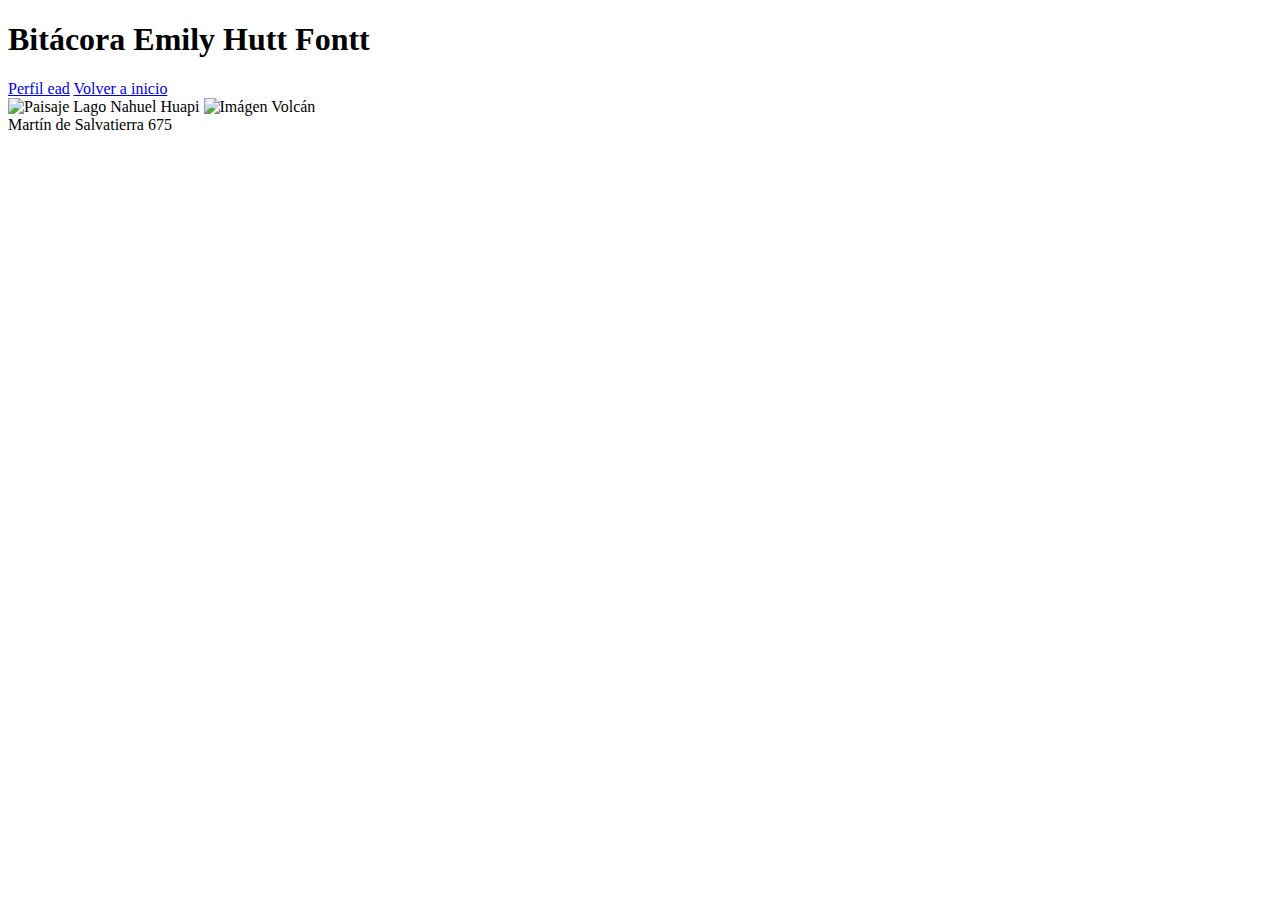
==== index.html @ 0e2f2149 "Primeros Archivos" ====
<!DOCTYPE html>
<html lang="es">
<head>
    <meta charset="UTF-8">
    <meta http-equiv="X-UA-Compatible" content="IE=edge">
    <meta name="viewport" content="width=device-width, initial-scale=1.0">
    <title>Mi primer sitio web</title>
    <link rel="stylesheet" href="../../CSS/style.css" media="all"
</head>
<body>
    <header>
        <h1>Bitácora Emily Hutt Fontt</h1> 
        <a href="https://wiki.ead.pucv.cl/Emily_Hutt_Fontt">Perfil ead</a>
        <a href="../bitacora-emilyshf/index.html">Volver a inicio</a>
    </header>
    <img src="../../Imagenes/paisaje1.JPG" alt="Paisaje Lago Nahuel Huapi" width="700px">
    <img src="../../Imagenes/paisaje2.JPG" alt="Imágen Volcán" width="700px">
    <footer>
        <addres>Martín de Salvatierra 675</addres>
    </footer>
</body>
</html>
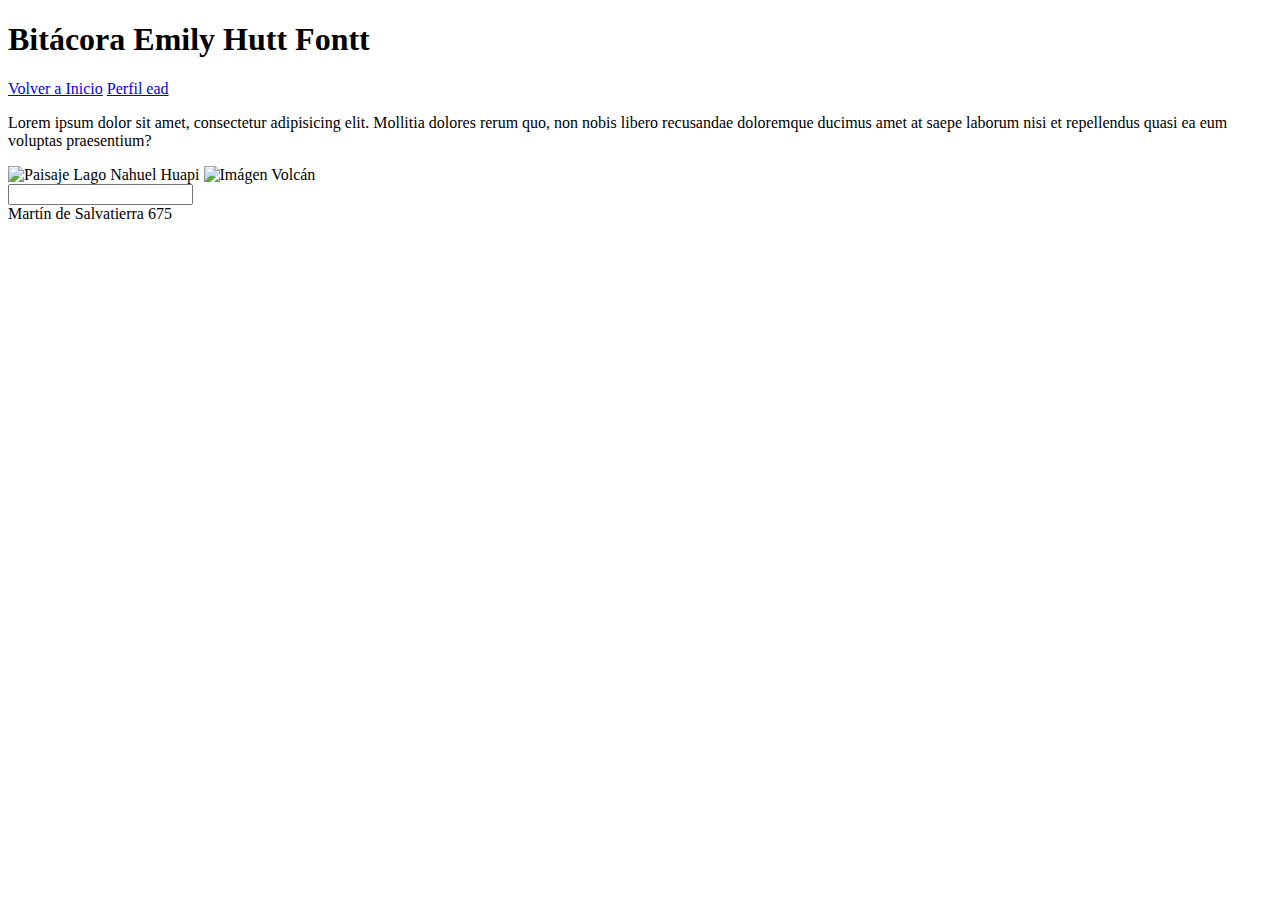
==== commit f33f38f8: "Avance colores y banner" ====
--- a/index.html
+++ b/index.html
@@ -6,16 +6,26 @@
     <meta name="viewport" content="width=device-width, initial-scale=1.0">
     <title>Mi primer sitio web</title>
     <link rel="stylesheet" href="../../CSS/style.css" media="all"
+    <link rel="preconnect" href="https://fonts.googleapis.com">
+    <link rel="preconnect" href="https://fonts.gstatic.com" crossorigin>
+    <link href="https://fonts.googleapis.com/css2?family=Montserrat:ital,wght@0,100;0,400;0,700;1,100;1,400&display=swap" rel="stylesheet">
 </head>
 <body>
-    <header>
+    <header class="site-header">
         <h1>Bitácora Emily Hutt Fontt</h1> 
-        <a href="https://wiki.ead.pucv.cl/Emily_Hutt_Fontt">Perfil ead</a>
-        <a href="../bitacora-emilyshf/index.html">Volver a inicio</a>
+        <nav class="site-navegation">
+            <a href="../bitacora-emilyshf/index.html">Volver a Inicio</a>
+            <a href="https://wiki.ead.pucv.cl/Emily_Hutt_Fontt">Perfil ead</a>
+        </nav>
     </header>
-    <img src="../../Imagenes/paisaje1.JPG" alt="Paisaje Lago Nahuel Huapi" width="700px">
-    <img src="../../Imagenes/paisaje2.JPG" alt="Imágen Volcán" width="700px">
-    <footer>
+    <main class="site-main">
+        <p>Lorem ipsum dolor sit amet, consectetur adipisicing elit. Mollitia dolores rerum quo, non nobis libero recusandae doloremque ducimus amet at saepe laborum nisi et repellendus quasi ea eum voluptas praesentium?</p>
+        <img src="../../Imagenes/paisaje1.JPG" alt="Paisaje Lago Nahuel Huapi" width="500px">
+        <img src="../../Imagenes/paisaje2.JPG" alt="Imágen Volcán" width="500px">
+        <br>
+        <input type="text">
+    </main>
+    <footer class="site-footer">
         <addres>Martín de Salvatierra 675</addres>
     </footer>
 </body>
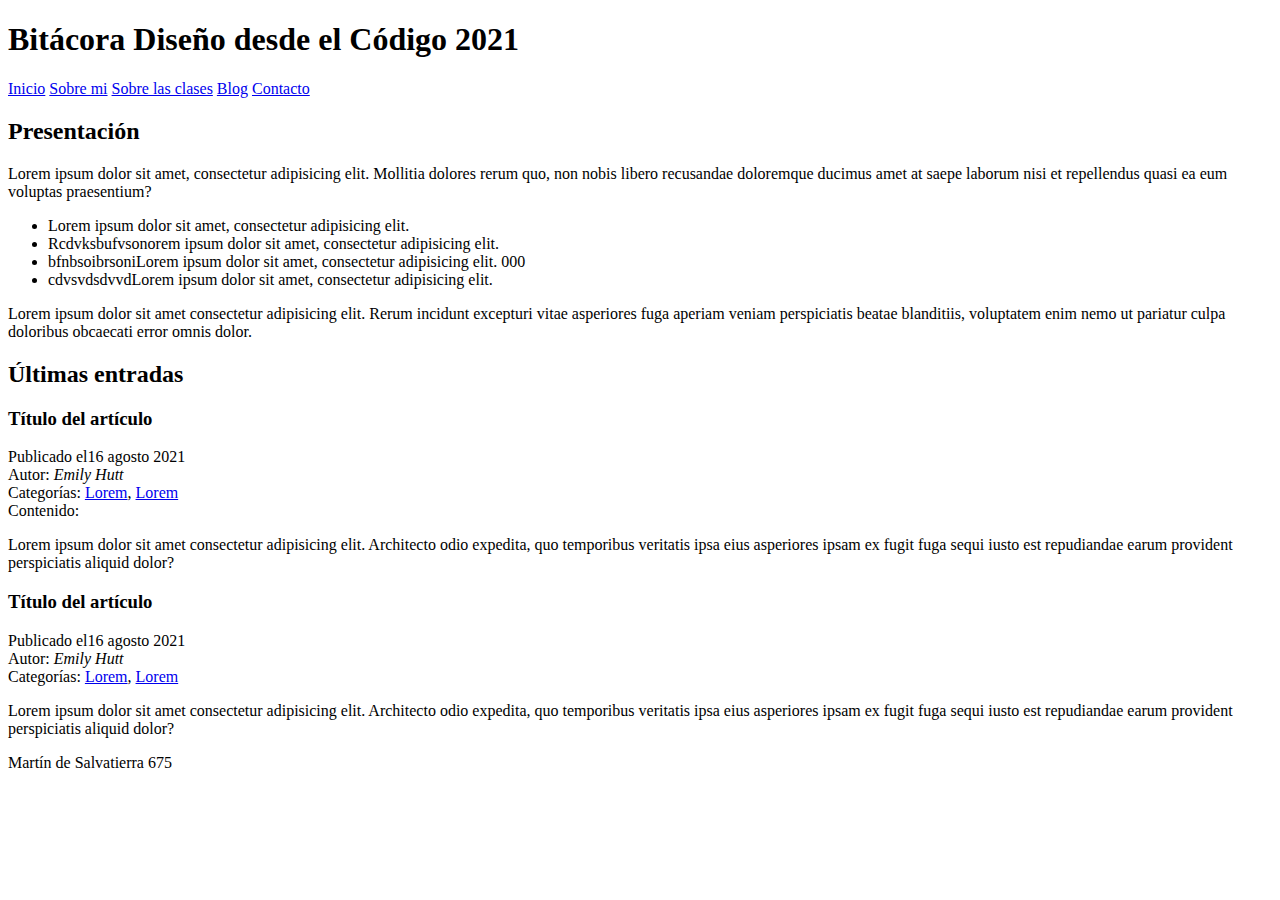
==== commit 30751f9f: "clase 5 - botones" ====
--- a/index.html
+++ b/index.html
@@ -12,21 +12,59 @@
 </head>
 <body>
     <header class="site-header">
-        <h1>Bitácora Emily Hutt Fontt</h1> 
-        <nav class="site-navegation">
-            <a href="../bitacora-emilyshf/index.html">Volver a Inicio</a>
-            <a href="https://wiki.ead.pucv.cl/Emily_Hutt_Fontt">Perfil ead</a>
-        </nav>
+        <div class="container">
+            <h1>Bitácora Diseño desde el Código 2021</h1> 
+            <nav class="site-navegation">
+                <a href="#">Inicio</a>
+                <a href="#">Sobre mi</a>
+                <a href="#">Sobre las clases</a>
+                <a href="#">Blog</a>
+                <a href="#">Contacto</a>
+            </nav>
+        </div>
     </header>
     <main class="site-main">
-        <p>Lorem ipsum dolor sit amet, consectetur adipisicing elit. Mollitia dolores rerum quo, non nobis libero recusandae doloremque ducimus amet at saepe laborum nisi et repellendus quasi ea eum voluptas praesentium?</p>
-        <img src="../../Imagenes/paisaje1.JPG" alt="Paisaje Lago Nahuel Huapi" width="500px">
-        <img src="../../Imagenes/paisaje2.JPG" alt="Imágen Volcán" width="500px">
-        <br>
-        <input type="text">
+        <div class="container">
+            <section class="home-section home-presentation">
+                <h2 class="home-section__title home-presentation__title">Presentación</h2>
+                <div class="home-presentation__description"> 
+                    <p>Lorem ipsum dolor sit amet, consectetur adipisicing elit. Mollitia dolores rerum quo, non nobis libero recusandae doloremque ducimus amet at saepe laborum nisi et repellendus quasi ea eum voluptas praesentium?</p>
+                    <ul>
+                        <li>Lorem ipsum dolor sit amet, consectetur adipisicing elit. </li>
+                        <li>Rcdvksbufvsonorem ipsum dolor sit amet, consectetur adipisicing elit. </li>
+                        <li>bfnbsoibrsoniLorem ipsum dolor sit amet, consectetur adipisicing elit. 000</li>
+                        <li>cdvsvdsdvvdLorem ipsum dolor sit amet, consectetur adipisicing elit. </li>
+                    </ul>
+                    <p>Lorem ipsum dolor sit amet consectetur adipisicing elit. Rerum incidunt excepturi vitae asperiores fuga aperiam veniam perspiciatis beatae blanditiis, voluptatem enim nemo ut pariatur culpa doloribus obcaecati error omnis dolor.</p>
+                </div>
+            </section>
+            <section class="home-section home-posts">
+                <h2 class="home-section__title home-posts__title">Últimas entradas</h2>
+                <article class="home-post">
+                    <h3 class="home-posts__title">Título del artículo</h3>
+                    <div class="home-post__pubdate">Publicado el<time>16 agosto 2021</time></div>
+                    <div class="home-post__author">Autor: <cite>Emily Hutt</cite></div>
+                    <div class="home-post__categories">Categorías: <a href="#">Lorem</a>, <a href="#">Lorem</a></div>
+                    <div class="home-post__content">Contenido:</div>
+                        <p>Lorem ipsum dolor sit amet consectetur adipisicing elit. Architecto odio expedita, quo temporibus veritatis ipsa eius asperiores ipsam ex fugit fuga sequi iusto est repudiandae earum provident perspiciatis aliquid dolor?</p>
+                    </div>
+                </article>
+                <article class="home-post">
+                    <h3 class="home-posts__title">Título del artículo</h3>
+                    <div class="home-post__pubdate">Publicado el<time>16 agosto 2021</time></div>
+                    <div class="home-post__author">Autor: <cite>Emily Hutt</cite></div>
+                    <div class="home-post__categories">Categorías: <a href="#">Lorem</a>, <a href="#">Lorem</a></div>
+                    <div class="home-post__content">
+                        <p>Lorem ipsum dolor sit amet consectetur adipisicing elit. Architecto odio expedita, quo temporibus veritatis ipsa eius asperiores ipsam ex fugit fuga sequi iusto est repudiandae earum provident perspiciatis aliquid dolor?</p>
+                    </div>
+                </article>
+            </section>
+        </div>
     </main>
     <footer class="site-footer">
-        <addres>Martín de Salvatierra 675</addres>
+        <div class="container">
+            <addres>Martín de Salvatierra 675</addres>
+        </div>
     </footer>
 </body>
 </html>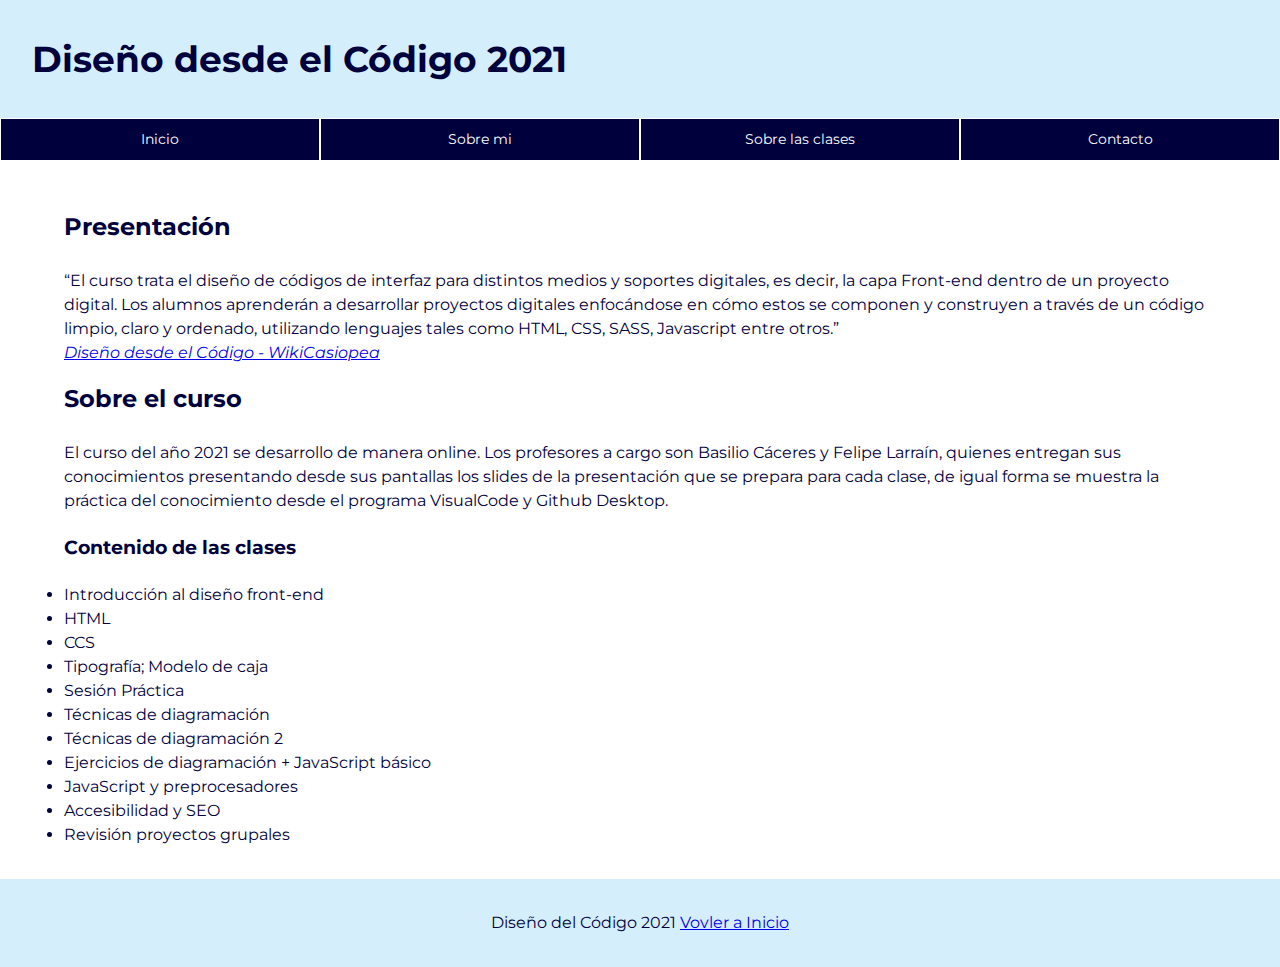
==== commit e54492e5: "Add files via upload" ====
--- a/index.html
+++ b/index.html
@@ -1,70 +1,64 @@
-<!DOCTYPE html>
-<html lang="es">
-<head>
-    <meta charset="UTF-8">
-    <meta http-equiv="X-UA-Compatible" content="IE=edge">
-    <meta name="viewport" content="width=device-width, initial-scale=1.0">
-    <title>Mi primer sitio web</title>
-    <link rel="stylesheet" href="../../CSS/style.css" media="all"
-    <link rel="preconnect" href="https://fonts.googleapis.com">
-    <link rel="preconnect" href="https://fonts.gstatic.com" crossorigin>
-    <link href="https://fonts.googleapis.com/css2?family=Montserrat:ital,wght@0,100;0,400;0,700;1,100;1,400&display=swap" rel="stylesheet">
-</head>
-<body>
-    <header class="site-header">
-        <div class="container">
-            <h1>Bitácora Diseño desde el Código 2021</h1> 
-            <nav class="site-navegation">
-                <a href="#">Inicio</a>
-                <a href="#">Sobre mi</a>
-                <a href="#">Sobre las clases</a>
-                <a href="#">Blog</a>
-                <a href="#">Contacto</a>
-            </nav>
-        </div>
-    </header>
-    <main class="site-main">
-        <div class="container">
-            <section class="home-section home-presentation">
-                <h2 class="home-section__title home-presentation__title">Presentación</h2>
-                <div class="home-presentation__description"> 
-                    <p>Lorem ipsum dolor sit amet, consectetur adipisicing elit. Mollitia dolores rerum quo, non nobis libero recusandae doloremque ducimus amet at saepe laborum nisi et repellendus quasi ea eum voluptas praesentium?</p>
-                    <ul>
-                        <li>Lorem ipsum dolor sit amet, consectetur adipisicing elit. </li>
-                        <li>Rcdvksbufvsonorem ipsum dolor sit amet, consectetur adipisicing elit. </li>
-                        <li>bfnbsoibrsoniLorem ipsum dolor sit amet, consectetur adipisicing elit. 000</li>
-                        <li>cdvsvdsdvvdLorem ipsum dolor sit amet, consectetur adipisicing elit. </li>
-                    </ul>
-                    <p>Lorem ipsum dolor sit amet consectetur adipisicing elit. Rerum incidunt excepturi vitae asperiores fuga aperiam veniam perspiciatis beatae blanditiis, voluptatem enim nemo ut pariatur culpa doloribus obcaecati error omnis dolor.</p>
-                </div>
-            </section>
-            <section class="home-section home-posts">
-                <h2 class="home-section__title home-posts__title">Últimas entradas</h2>
-                <article class="home-post">
-                    <h3 class="home-posts__title">Título del artículo</h3>
-                    <div class="home-post__pubdate">Publicado el<time>16 agosto 2021</time></div>
-                    <div class="home-post__author">Autor: <cite>Emily Hutt</cite></div>
-                    <div class="home-post__categories">Categorías: <a href="#">Lorem</a>, <a href="#">Lorem</a></div>
-                    <div class="home-post__content">Contenido:</div>
-                        <p>Lorem ipsum dolor sit amet consectetur adipisicing elit. Architecto odio expedita, quo temporibus veritatis ipsa eius asperiores ipsam ex fugit fuga sequi iusto est repudiandae earum provident perspiciatis aliquid dolor?</p>
-                    </div>
-                </article>
-                <article class="home-post">
-                    <h3 class="home-posts__title">Título del artículo</h3>
-                    <div class="home-post__pubdate">Publicado el<time>16 agosto 2021</time></div>
-                    <div class="home-post__author">Autor: <cite>Emily Hutt</cite></div>
-                    <div class="home-post__categories">Categorías: <a href="#">Lorem</a>, <a href="#">Lorem</a></div>
-                    <div class="home-post__content">
-                        <p>Lorem ipsum dolor sit amet consectetur adipisicing elit. Architecto odio expedita, quo temporibus veritatis ipsa eius asperiores ipsam ex fugit fuga sequi iusto est repudiandae earum provident perspiciatis aliquid dolor?</p>
-                    </div>
-                </article>
-            </section>
-        </div>
-    </main>
-    <footer class="site-footer">
-        <div class="container">
-            <addres>Martín de Salvatierra 675</addres>
-        </div>
-    </footer>
-</body>
+<!DOCTYPE html>
+<html lang="es">
+<head>
+    <meta charset="UTF-8">
+    <meta http-equiv="X-UA-Compatible" content="IE=edge">
+    <meta name="viewport" content="width=device-width, initial-scale=1.0">
+    <title>Mi primer sitio web</title>
+    <link rel="stylesheet" href="../Inicio/style.css" media="all"
+    <link rel="preconnect" href="https://fonts.googleapis.com">
+    <link rel="preconnect" href="https://fonts.gstatic.com" crossorigin>
+    <link href="https://fonts.googleapis.com/css2?family=Montserrat:ital,wght@0,100;0,400;0,700;1,100;1,400&display=swap" rel="stylesheet">
+</head>
+<body>
+    <div class="content">
+    <header class="site-header">
+        <div class="container">
+            <h1>Diseño desde el Código 2021</h1> 
+            <nav class="site-navegation">
+                <a href="../Inicio/index.html">Inicio</a>
+                <a href="../Sobre mi/sobre-mi.html">Sobre mi</a>
+                <a href="../Clases/clases.html">Sobre las clases</a>
+                <a href="../Contacto/contacto.html">Contacto</a>
+            </nav>
+        </div>
+    </header>
+    <main class="site-main">
+        <div class="container">
+            <section class="home-section home-presentation">
+                <h2 class="home-section__title home-presentation__title">Presentación</h2>
+                <div class="home-presentation__description"> 
+                        <blockquote>
+                            <q>El curso trata el diseño de códigos de interfaz para distintos medios y soportes digitales, es decir, la capa Front-end dentro de un proyecto digital. Los alumnos aprenderán a desarrollar proyectos digitales enfocándose en cómo estos se componen y construyen a través de un código limpio, claro y ordenado, utilizando lenguajes tales como HTML, CSS, SASS, Javascript entre otros.</q>
+                            <footer>
+                                <cite><a href="https://wiki.ead.pucv.cl/Dise%C3%B1o_desde_el_C%C3%B3digo"> Diseño desde el Código - WikiCasiopea</a></cite>
+                            </footer>
+                        </blockquote>
+                <h2>Sobre el curso</h2>
+                    <p>El curso del año 2021 se desarrollo de manera online. Los profesores a cargo son Basilio Cáceres y Felipe Larraín, quienes entregan sus conocimientos presentando desde sus pantallas los slides de la presentación que se prepara para cada clase, de igual forma se muestra la práctica del conocimiento desde el programa VisualCode y Github Desktop.</p>
+                <h3 class="description">Contenido de las clases</h3>
+                    <ul>
+                        <li>Introducción al diseño front-end</li>
+                        <li>HTML </li>
+                        <li>CCS </li>
+                        <li>Tipografía; Modelo de caja</li>
+                        <li>Sesión Práctica</li>
+                        <li>Técnicas de diagramación</li>
+                        <li>Técnicas de diagramación 2</li>
+                        <li>Ejercicios de diagramación + JavaScript básico</li>
+                        <li>JavaScript y preprocesadores</li>
+                        <li>Accesibilidad y SEO</li>
+                        <li>Revisión proyectos grupales</li>
+                    </ul>
+                </div>
+        </div>
+    </main>
+</div>
+    <footer class="site-footer">
+        <div class="container">
+            Diseño del Código 2021
+            <a href="index.html">Vovler a Inicio</a>
+        </div>
+    </footer>
+</body>
 </html>